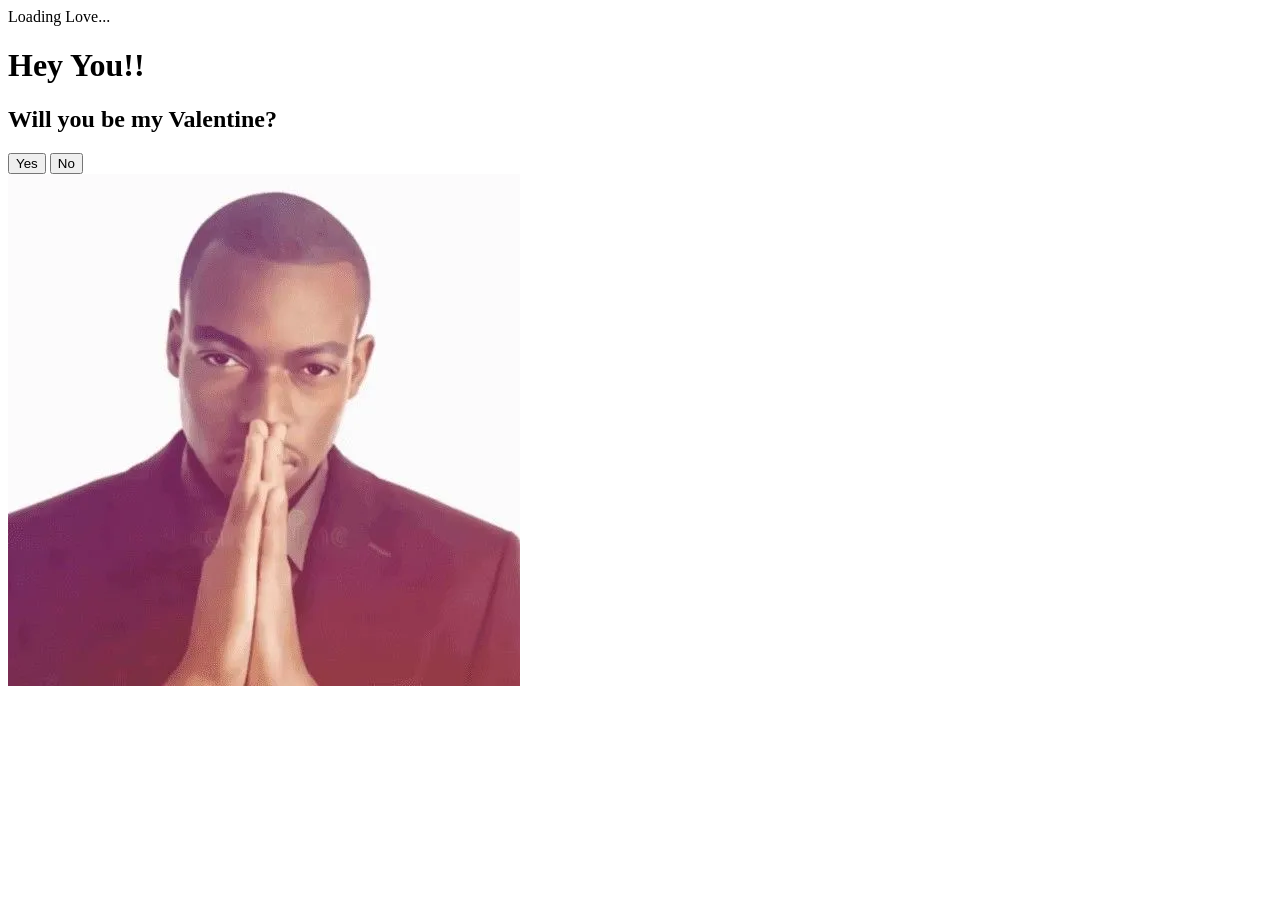
==== index.html @ ca49dd27 "my valentine changes" ====
<!DOCTYPE html>
<html lang="en">
<head>
    <meta charset="UTF-8">
    <meta name="viewport" content="width=device-width, initial-scale=1.0">
    <title>Will You Be My Valentine Babyyy!? 💝</title>
    <link rel="stylesheet" href="styles.css">
    <link rel="preload" href="waiting.webp" as="image">
    <link rel="preload" href="yes.webp" as="image">
    <link rel="stylesheet" href="loader.css">
</head>
<body>
    <div id="loading-overlay">
        <div class="loading-container">
            <div class="paper-heart"></div>
            <div class="paper-heart-inner"></div>
        </div>
        <div class="loading-text">Loading Love...</div>
    </div>
    <script src="loader.js"></script>
    <div class="container">
        <h1>Hey You!!</h1>
        <h2>Will you be my Valentine?</h2>
        <div class="buttons">
            <button class="yes-button" onclick="handleYesClick()">Yes</button>
            <button class="no-button" onclick="handleNoClick()">No</button>
        </div>
        <div class="gif_container">
            <img src="waiting.webp" alt="Cute GIF" fetchpriority="high">
        </div>
    </div>
    <script src="script.js"></script>
    <script>
        // Register Service Worker for offline support
        if ('serviceWorker' in navigator) {
            navigator.serviceWorker.register('./sw.js')
                .then(reg => console.log('Service Worker registered'))
                .catch(err => console.log('Service Worker registration failed:', err));
        }
    </script>
</body>
</html>
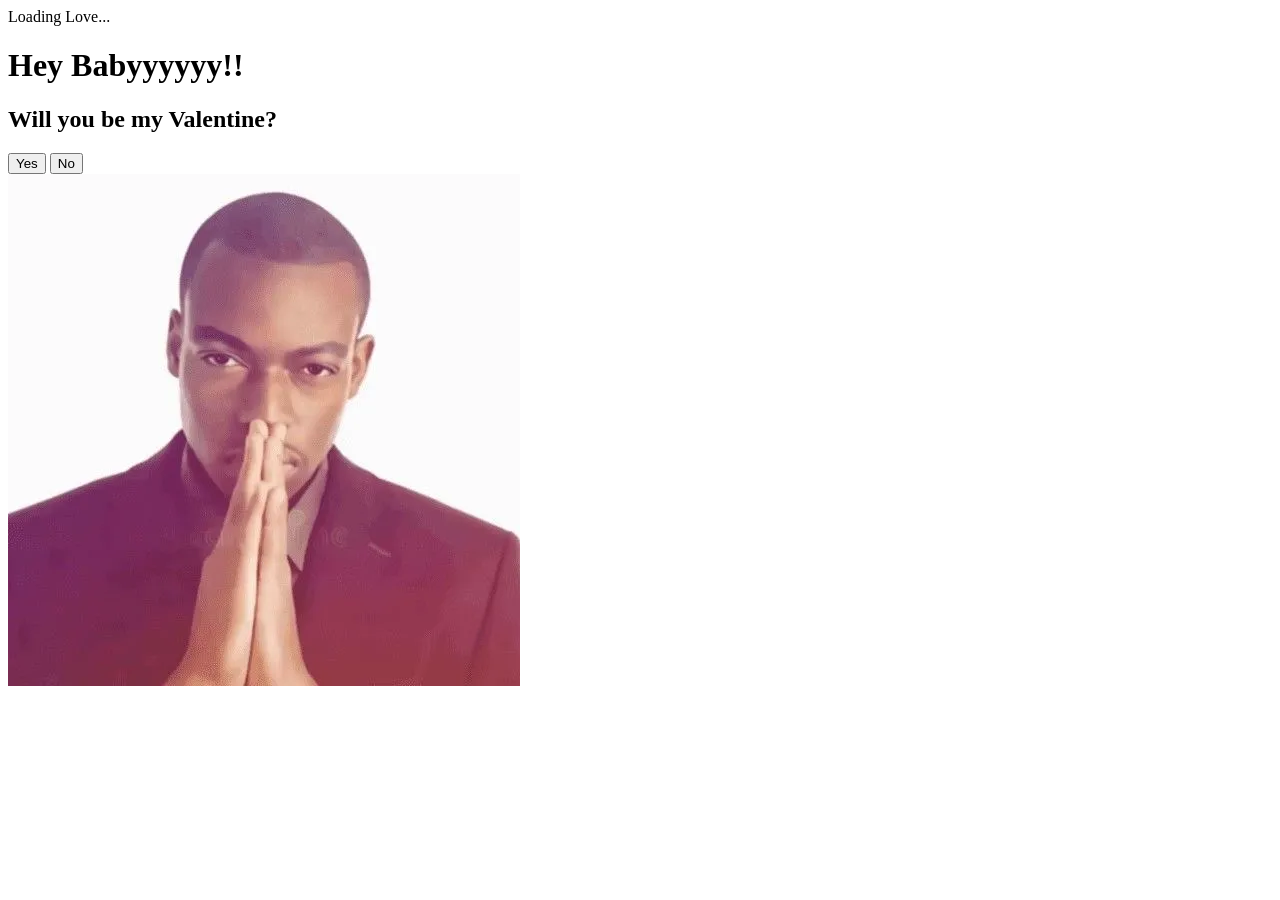
==== commit 02e1bb6a: "Update index.html" ====
--- a/index.html
+++ b/index.html
@@ -19,7 +19,7 @@
     </div>
     <script src="loader.js"></script>
     <div class="container">
-        <h1>Hey You!!</h1>
+        <h1>Hey Babyyyyyy!!</h1>
         <h2>Will you be my Valentine?</h2>
         <div class="buttons">
             <button class="yes-button" onclick="handleYesClick()">Yes</button>
